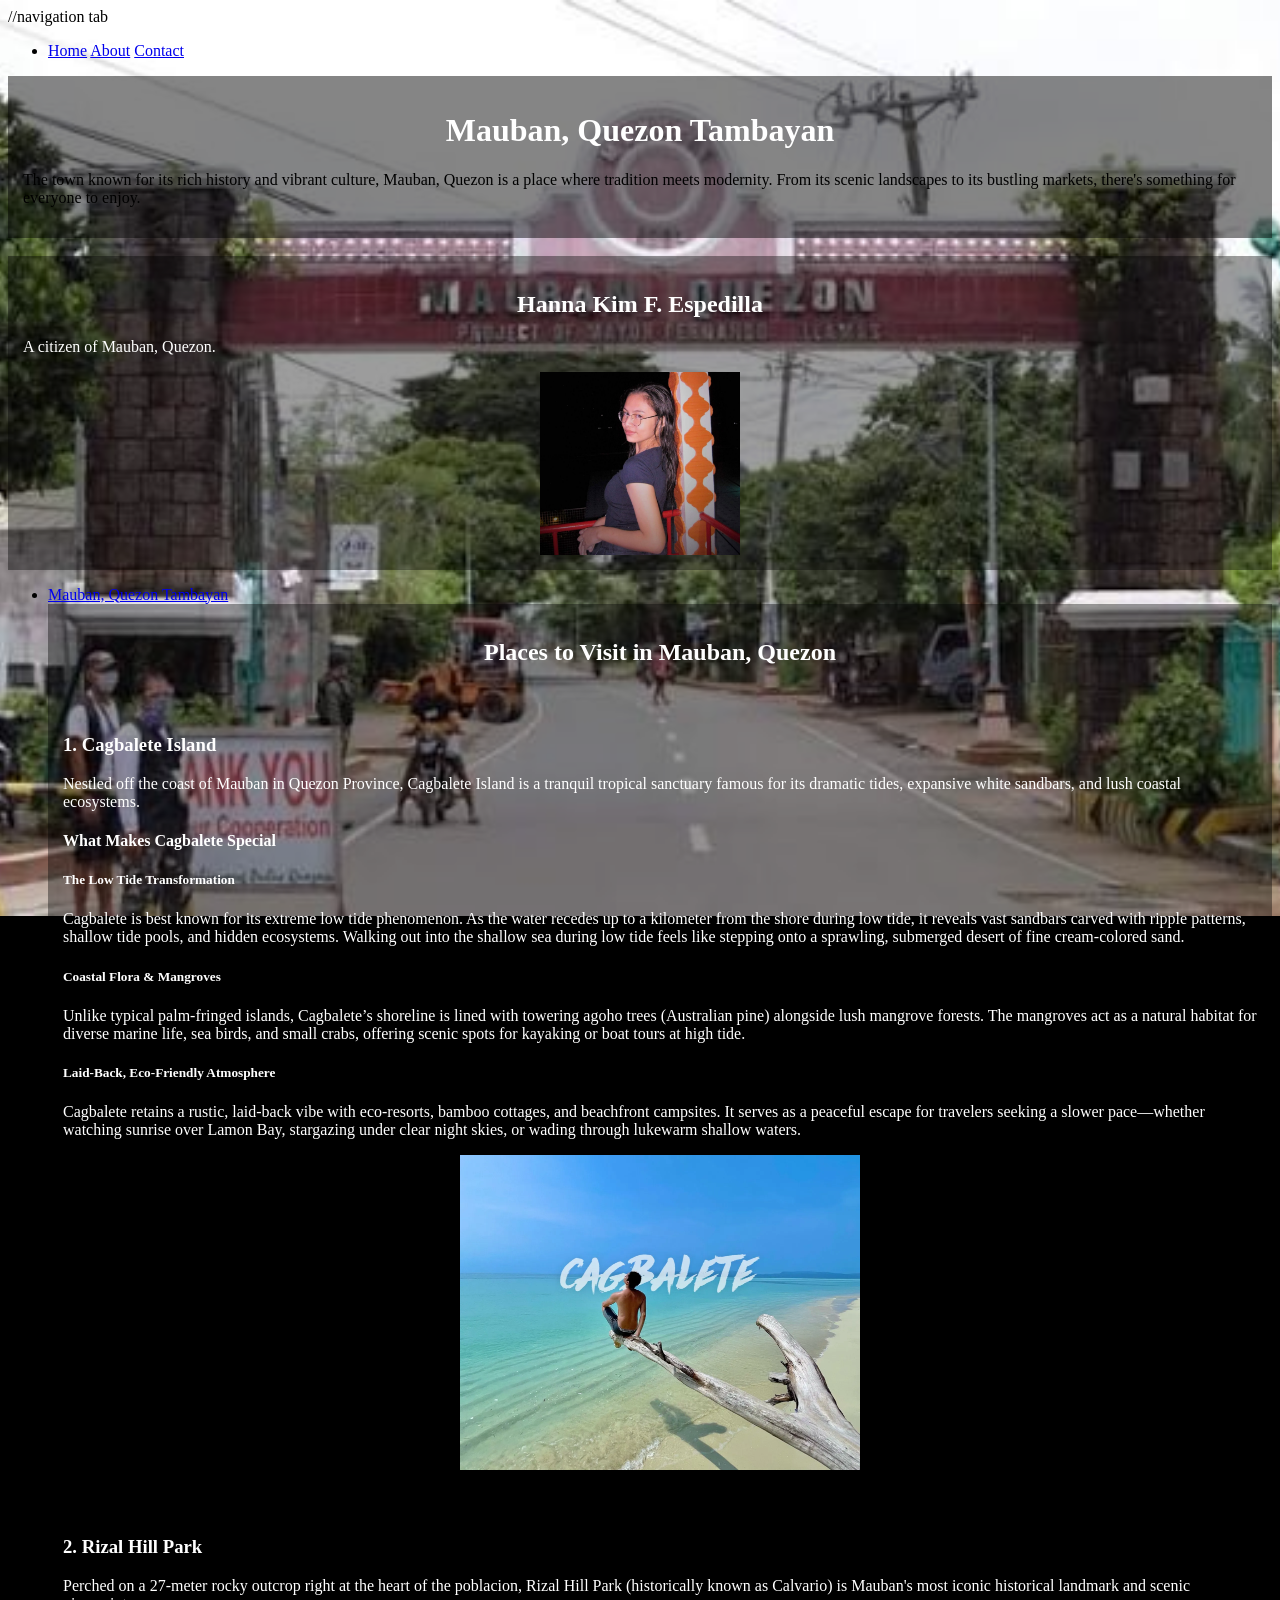
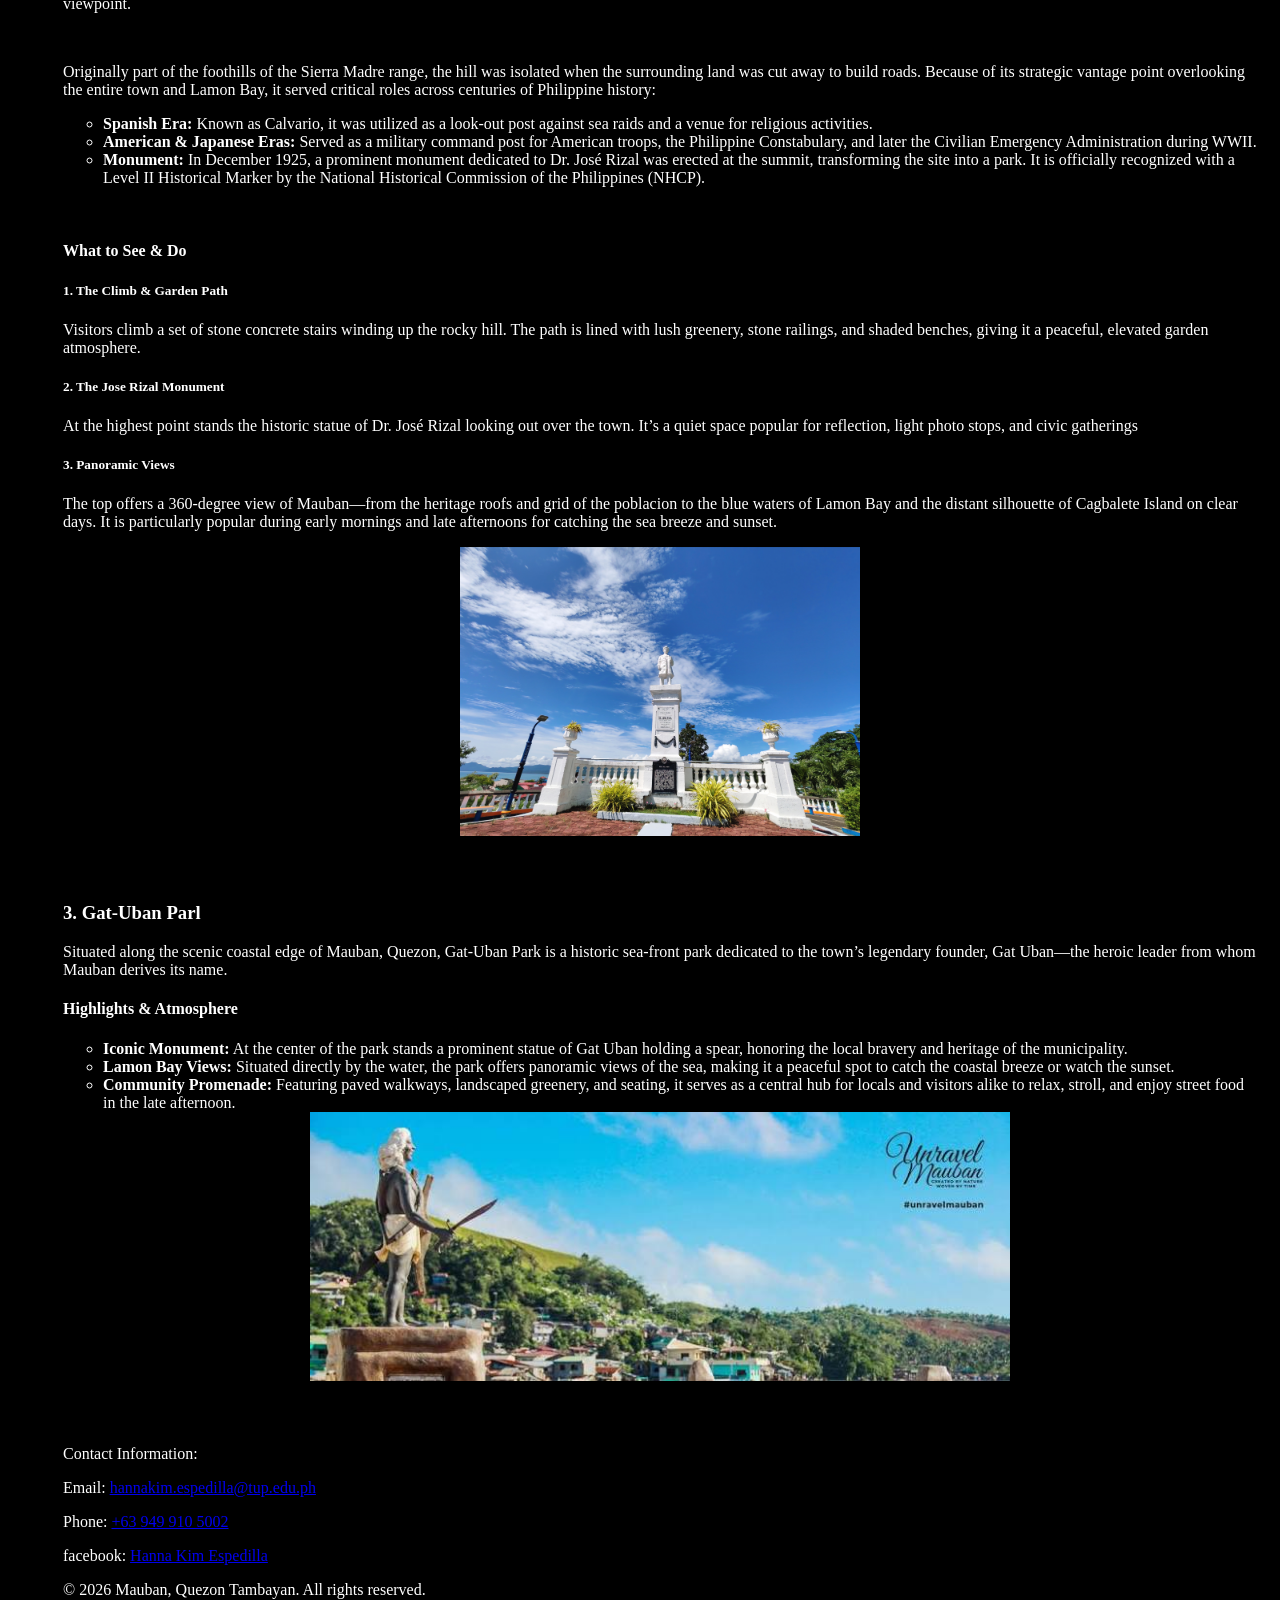
==== index.html @ a902cac7 "add starter home page" ====
<!DOCTYPE html>
<html lang="en">
<head>
    <meta charset="UTF-8">
    <meta name="viewport" content="width=device-width, initial-scale=1.0">
    <title>Mauban Quezon Tambayan</title>
</head>

<header>

</header>

//navigation tab
<nav>
   <ul>
      <li>
       <a href="index.html">Home</a>
       <a href="about.html">About</a>
       <a href="contact.html">Contact</a>
      </li>
   </ul>
</nav>



<style>
     body {
        background-image: url(welcome_to_mauban.jpeg);
        background-color: black;
        background-size: cover;
        background-repeat: no-repeat;
        background-position: center;
        background-attachment:scroll;
        height: 100vh;
         }

     div {
        padding: 15px;
     }

     img {
        display: block;
        margin: 0 auto;
        position: left;
     }

     h1 {
        text-align: center;
        color: white;
        }

     h2 {
        text-align: center;
        }

     h3 {
        text-align: left;
        }
    
     h4 {
        text-align: left;
        }

     .places {
        color: white;
             }

     img {
        display: block;
        justify-content: center;
        align-items: center;
        position: center;
         }

     .footnote {
        color: white;
     }

     
</style>



<body>
  <div class="bg" style="background-color:rgba(0, 0, 0, 0.48); opacity: 1;">
      <h1>Mauban, Quezon Tambayan</h1>
      <p>The town known for its rich history and vibrant culture, Mauban, Quezon is a place where tradition meets modernity. From its scenic landscapes to its bustling markets, there's something for everyone to enjoy.</p>
  </div>
  <br>
  <div class="places" style="background-color:rgba(0, 0, 0, 0.384); opacity: 1;">
     <section "about me">
      <h2>Hanna Kim F. Espedilla</h2>
      <p>A citizen of Mauban, Quezon.</p>
     <img src="hanna_espedilla.jpg" alt="Hanna Kim F. Espedilla" width="200">
     </section>
  </div>

   <ul>
    <li><a href=" https://hespedilla-dev.github.io/mauban_quezon-tambayan/">Mauban, Quezon Tambayan</a></li>



   <div class="places" style="background-color:rgba(0, 0, 0, 0.384); opacity: 1;">
   <h2>Places to Visit in Mauban, Quezon</h2>
   </div>

   <div class="places" style="background-color:rgba(0, 0, 0, 0.384); opacity: 1;"><article>
    <h3>1. Cagbalete Island</h3>
    <p>Nestled off the coast of Mauban in Quezon Province, Cagbalete Island is a tranquil tropical sanctuary famous for its dramatic tides, expansive white sandbars, and lush coastal ecosystems.
    <h4>What Makes Cagbalete Special</h4>
     <h5>The Low Tide Transformation</h5>
       <p>Cagbalete is best known for its extreme low tide phenomenon. As the water recedes up to a kilometer from the shore during low tide, it reveals vast sandbars carved with ripple patterns, shallow tide pools, and hidden ecosystems. Walking out into the shallow sea during low tide feels like stepping onto a sprawling, submerged desert of fine cream-colored sand.
       </P>
     <h5>Coastal Flora & Mangroves</h5>
       <p>Unlike typical palm-fringed islands, Cagbalete’s shoreline is lined with towering agoho trees (Australian pine) alongside lush mangrove forests. The mangroves act as a natural habitat for diverse marine life, sea birds, and small crabs, offering scenic spots for kayaking or boat tours at high tide.
       </p>
     <h5>Laid-Back, Eco-Friendly Atmosphere</h5>
       <p>Cagbalete retains a rustic, laid-back vibe with eco-resorts, bamboo cottages, and beachfront campsites. It serves as a peaceful escape for travelers seeking a slower pace—whether watching sunrise over Lamon Bay, stargazing under clear night skies, or wading through lukewarm shallow waters.
       </p>

    <img src="cagbalete.webp" alt="Cagbalete Island" width="400">
    </article></div>

   <br>

    <div class="places" style="background-color:rgba(0, 0, 0, 0.384); opacity: 1;"><article>
       <h3>2. Rizal Hill Park</h3>
       <p>Perched on a 27-meter rocky outcrop right at the heart of the poblacion, Rizal Hill Park (historically known as Calvario) is Mauban's most iconic historical landmark and scenic viewpoint. </p>
       <br>
       <p>Originally part of the foothills of the Sierra Madre range, the hill was isolated when the surrounding land was cut away to build roads. Because of its strategic vantage point overlooking the entire town and Lamon Bay, it served critical roles across centuries of Philippine history:
          <ul>
            <li><strong>Spanish Era:</strong> Known as Calvario, it was utilized as a look-out post against sea raids and a venue for religious activities.</li>
            <li><strong>American & Japanese Eras:</strong> Served as a military command post for American troops, the Philippine Constabulary, and later the Civilian Emergency Administration during WWII.</li>
            <li><strong>Monument:</strong> In December 1925, a prominent monument dedicated to Dr. José Rizal was erected at the summit, transforming the site into a park. It is officially recognized with a Level II Historical Marker by the National Historical Commission of the Philippines (NHCP).</li>
          </ul>
       </p>
     <br>
          <h4>What to See & Do</h4>
            <h5>1. The Climb & Garden Path</h5>
             <p>Visitors climb a set of stone concrete stairs winding up the rocky hill. The path is lined with lush greenery, stone railings, and shaded benches, giving it a peaceful, elevated garden atmosphere.</p>
            <h5>2. The Jose Rizal Monument</h5>
             <p>At the highest point stands the historic statue of Dr. José Rizal looking out over the town. It’s a quiet space popular for reflection, light photo stops, and civic gatherings</p>
            <h5>3. Panoramic Views</h5>
             <p>The top offers a 360-degree view of Mauban—from the heritage roofs and grid of the poblacion to the blue waters of Lamon Bay and the distant silhouette of Cagbalete Island on clear days. It is particularly popular during early mornings and late afternoons for catching the sea breeze and sunset.</p>
          
     <img src="rizal_hill_park.jpg" alt="rizal hill park" width="400"> 
    </article></div>

    <br>

    <div class="places" style="background-color:rgba(0, 0, 0, 0.384); opacity: 1;">
    <article>
      <h3>3. Gat-Uban Parl</h3>
       <p>Situated along the scenic coastal edge of Mauban, Quezon, Gat-Uban Park is a historic sea-front park dedicated to the town’s legendary founder, Gat Uban—the heroic leader from whom Mauban derives its name.</p>
        <h4>Highlights & Atmosphere</h4>
         <ul>
            <li><strong>Iconic Monument:</strong> At the center of the park stands a prominent statue of Gat Uban holding a spear, honoring the local bravery and heritage of the municipality.</li>
            <li><strong>Lamon Bay Views:</strong> Situated directly by the water, the park offers panoramic views of the sea, making it a peaceful spot to catch the coastal breeze or watch the sunset.</li>
            <li><strong>Community Promenade:</strong> Featuring paved walkways, landscaped greenery, and seating, it serves as a central hub for locals and visitors alike to relax, stroll, and enjoy street food in the late afternoon.</li>
         </ul>
      <img src="gat_uban_park.jpeg" alt="gat uban park" width="700">
    </article>
    </div>

    <br>

   <div class="footnote" style="background-color:rgba(0, 0, 0, 0.384); opacity: 1;">
   <footer>
    <p>Contact Information:</p>
        <p>Email: <a href="mailto:hannakim.espedilla@tup.edu.ph">hannakim.espedilla@tup.edu.ph</a></p>
        <p>Phone: <a href="tel:+639123456789">+63 949 910 5002</a></p>
        <p>facebook: <a href="https://www.facebook.com/hannaespedilla">Hanna Kim Espedilla</a></p>
        <p>&copy; 2026 Mauban, Quezon Tambayan. All rights reserved.</p>
   </footer>
   </div>
</body>
</html>
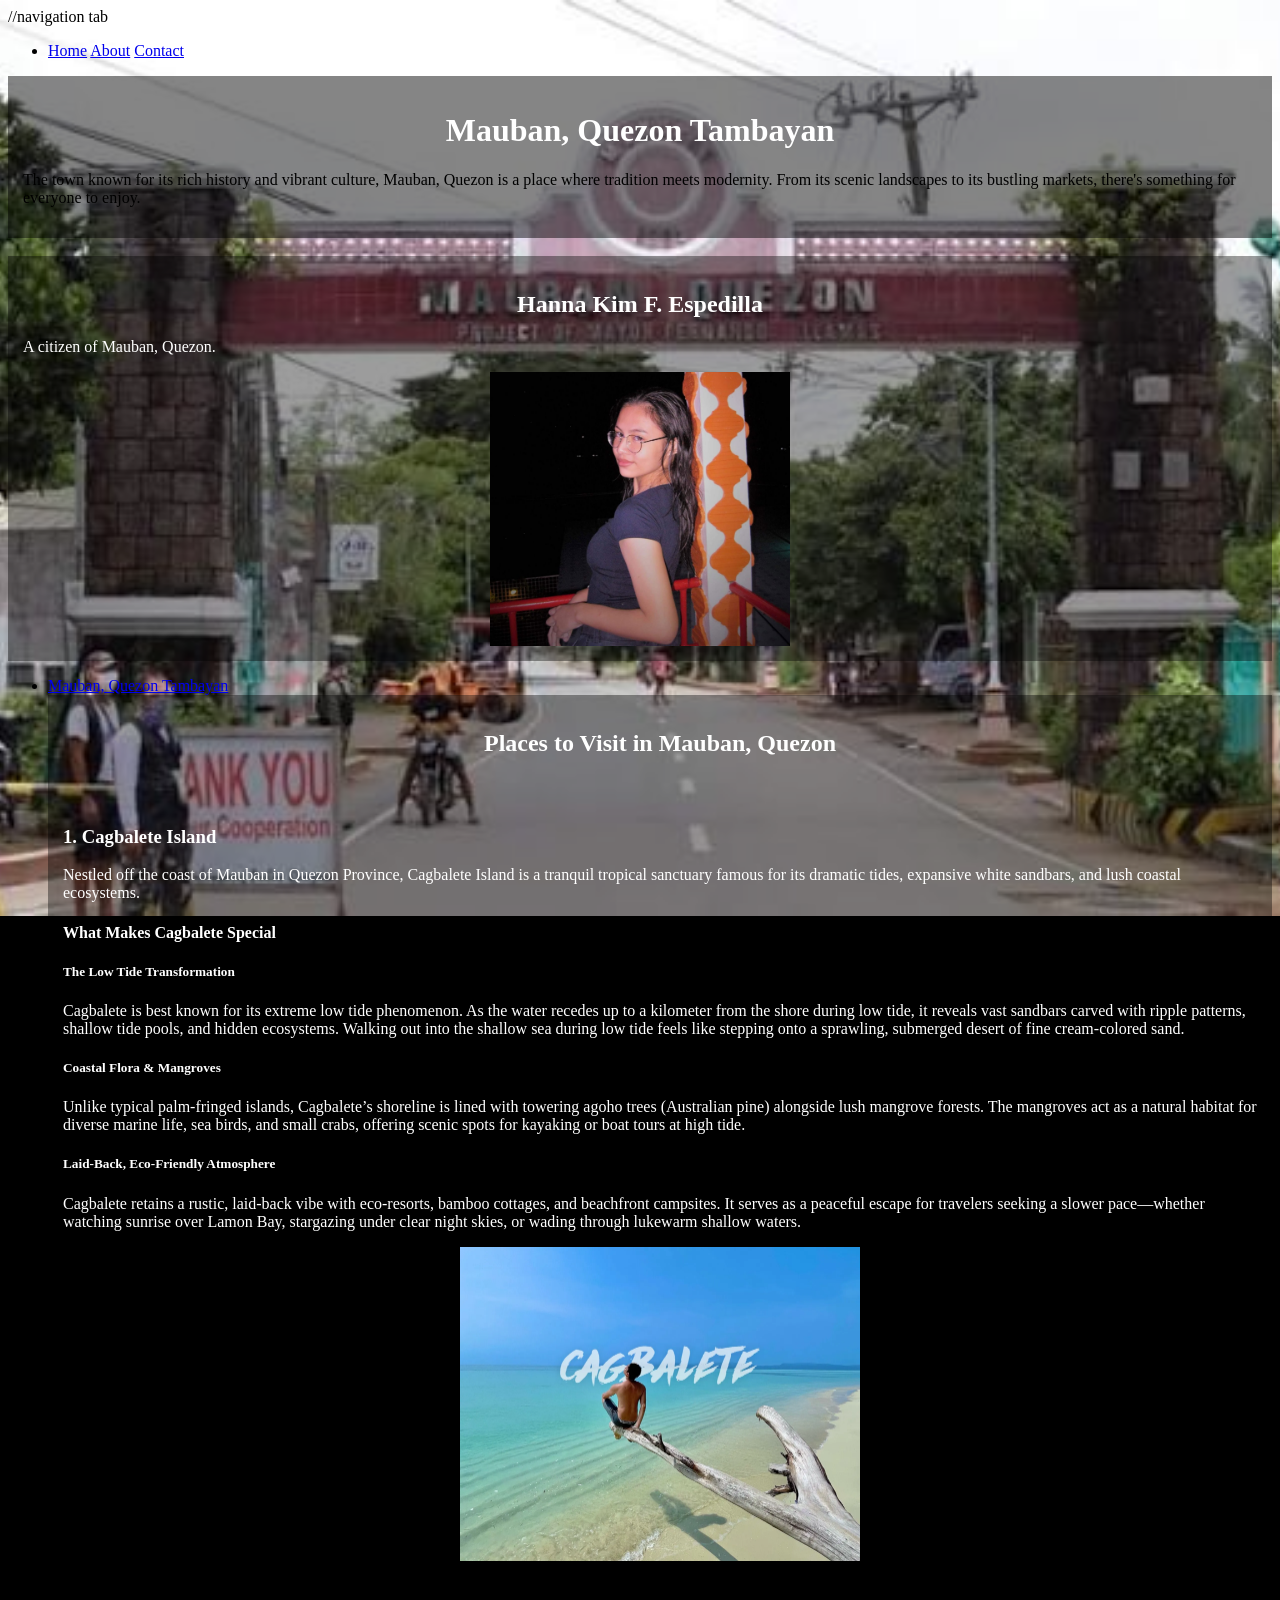
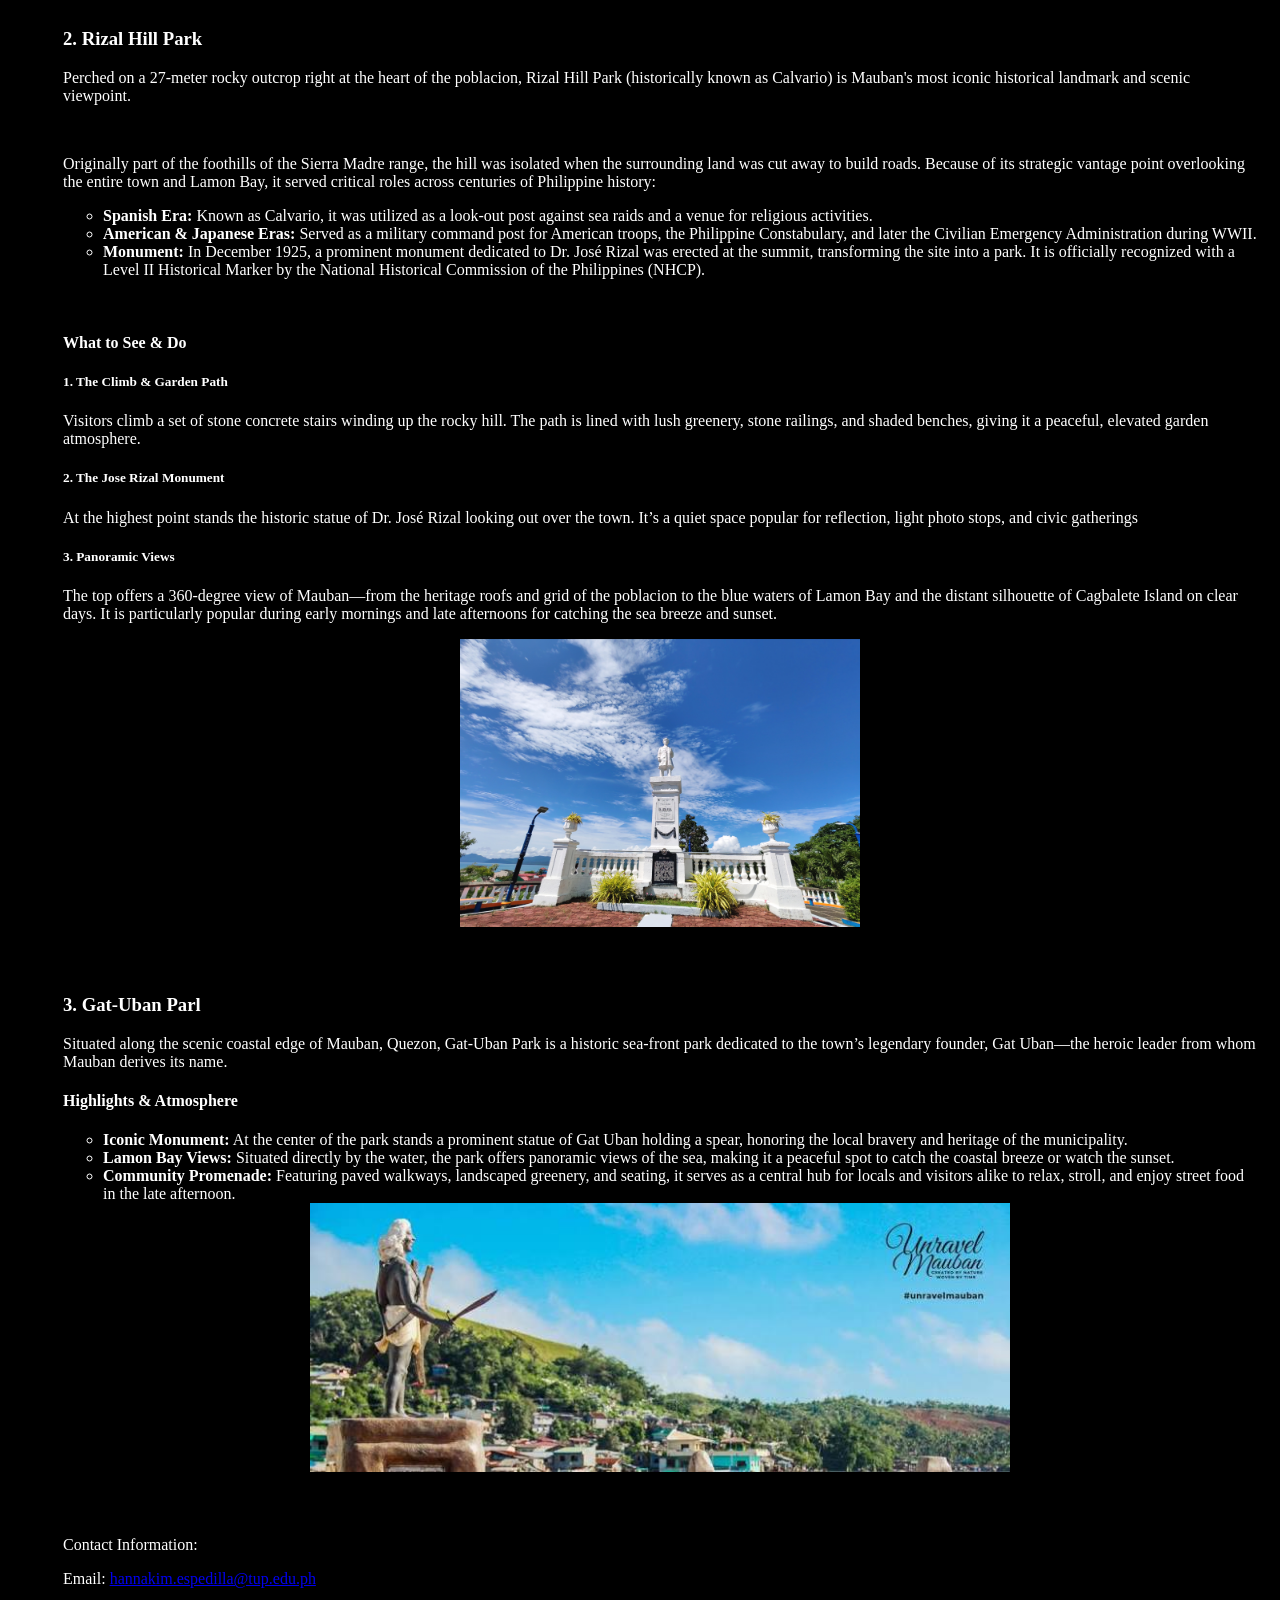
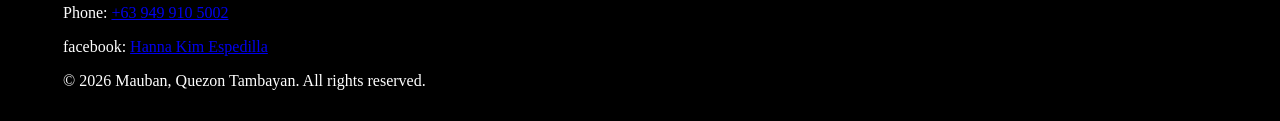
==== commit 1b9e11c6: "add starter home page" ====
--- a/index.html
+++ b/index.html
@@ -76,6 +76,10 @@
         color: white;
      }
 
+     .hanna {
+      align-items: left;
+     }
+
      
 </style>
 
@@ -91,7 +95,7 @@
      <section "about me">
       <h2>Hanna Kim F. Espedilla</h2>
       <p>A citizen of Mauban, Quezon.</p>
-     <img src="hanna_espedilla.jpg" alt="Hanna Kim F. Espedilla" width="200">
+     <img src="hanna_espedilla.jpg" alt="Hanna Kim F. Espedilla" width="300" class="hanna">
      </section>
   </div>
 
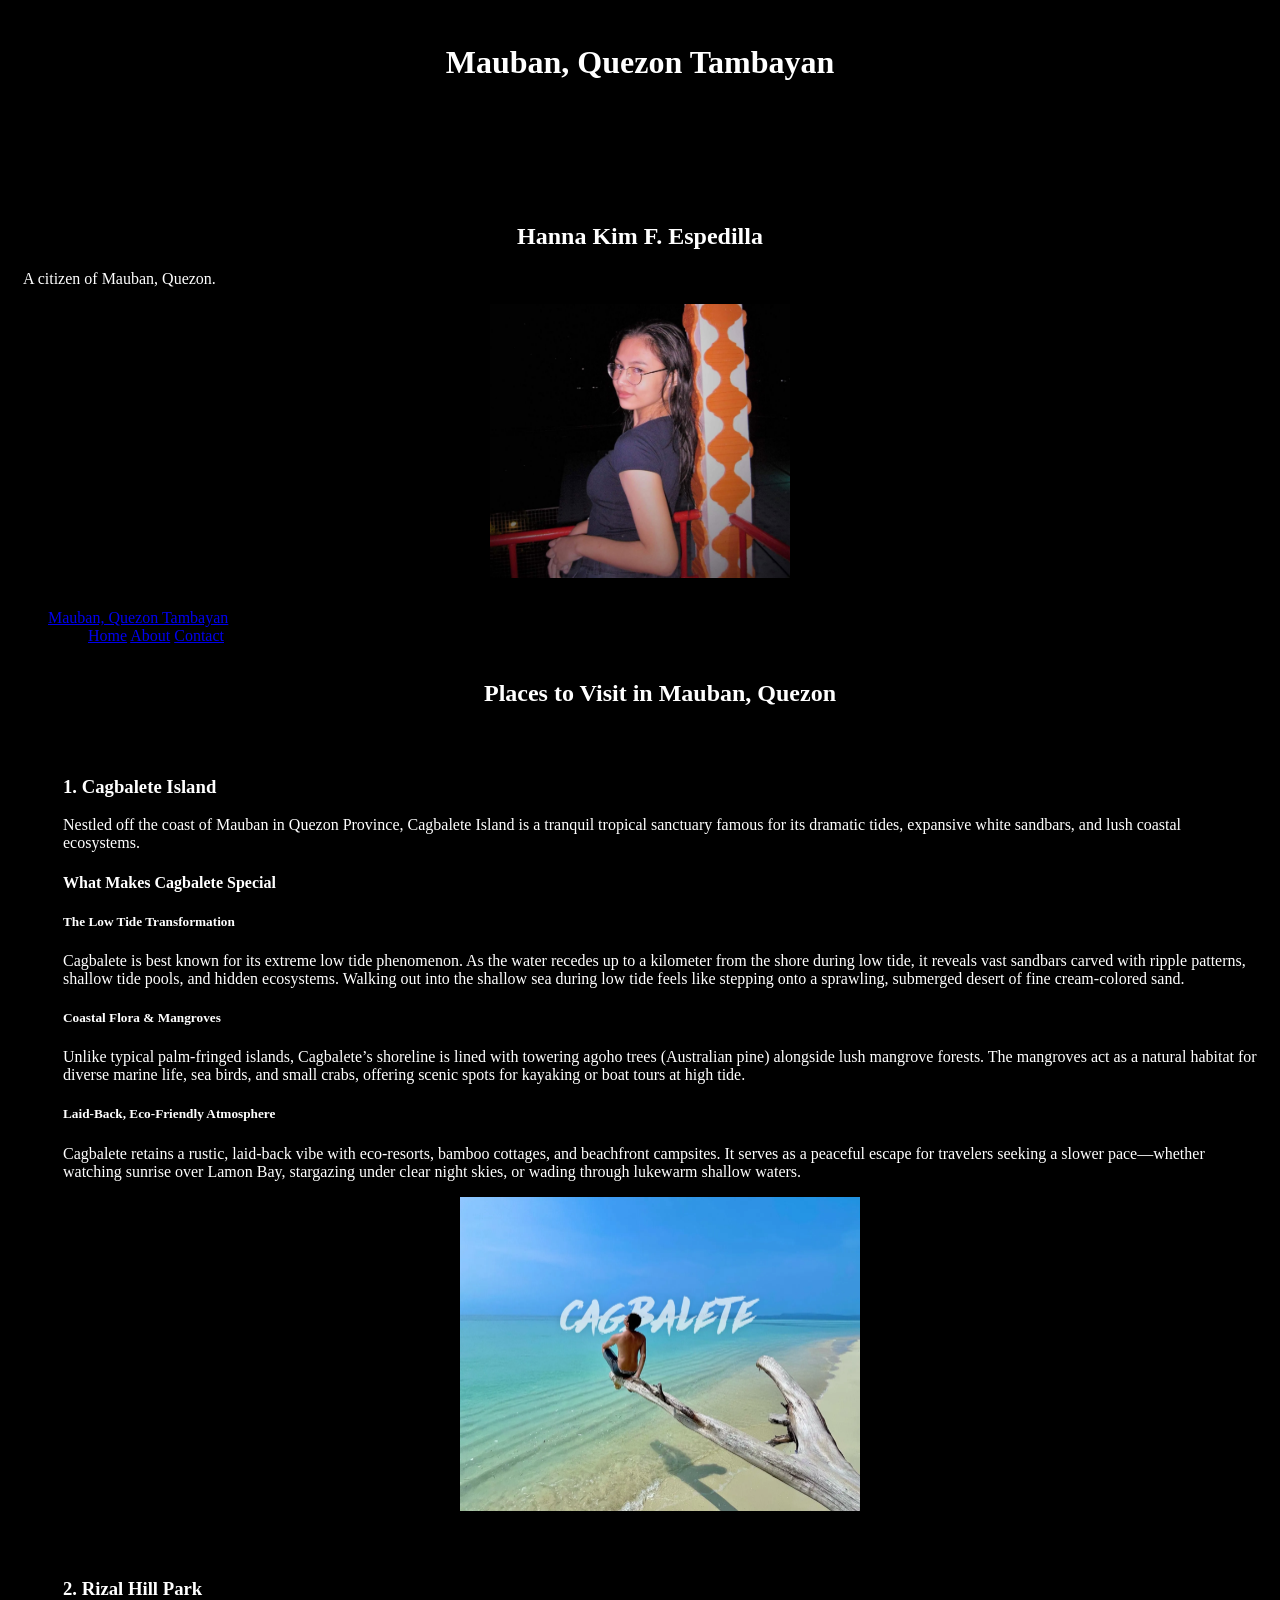
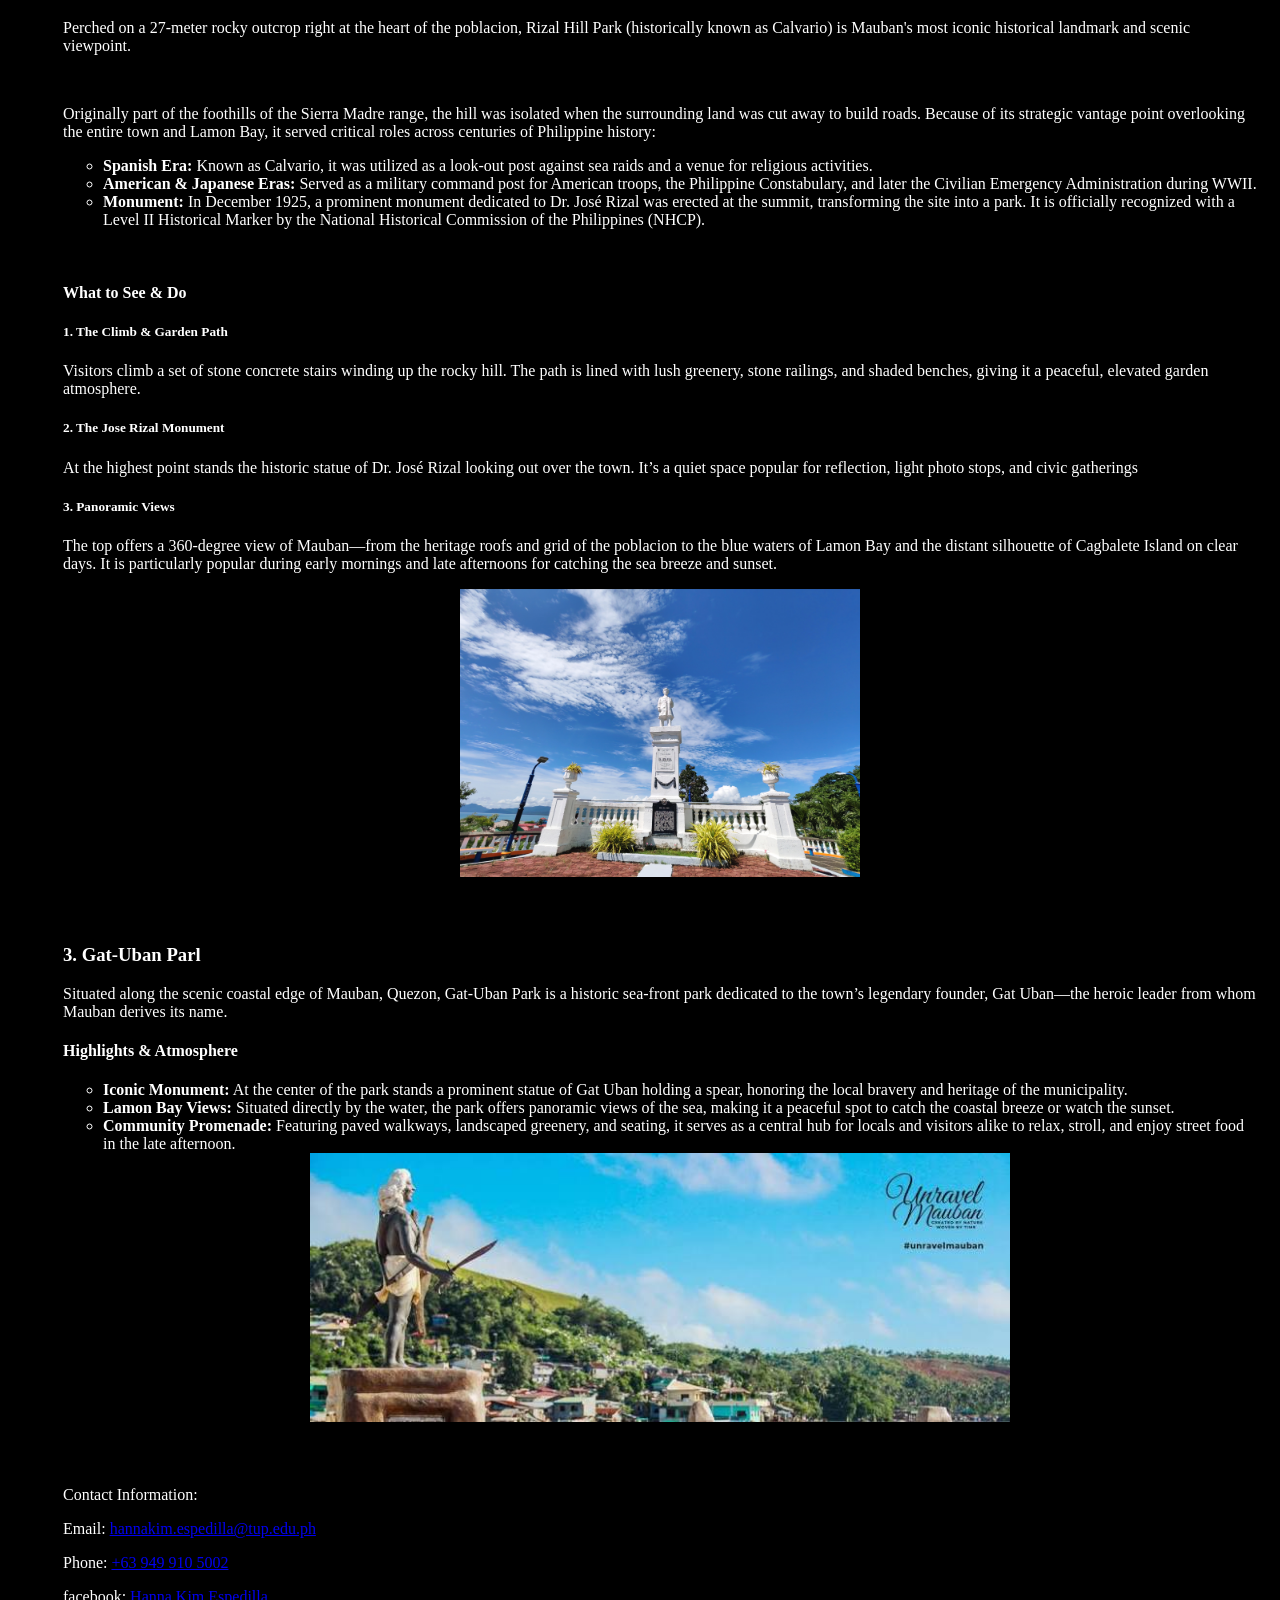
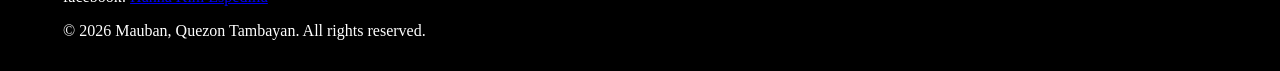
==== commit 91fb2232: "add starter home page" ====
--- a/index.html
+++ b/index.html
@@ -10,22 +10,9 @@
 
 </header>
 
-//navigation tab
-<nav>
-   <ul>
-      <li>
-       <a href="index.html">Home</a>
-       <a href="about.html">About</a>
-       <a href="contact.html">Contact</a>
-      </li>
-   </ul>
-</nav>
-
-
 
 <style>
      body {
-        background-image: url(welcome_to_mauban.jpeg);
         background-color: black;
         background-size: cover;
         background-repeat: no-repeat;
@@ -103,6 +90,17 @@
     <li><a href=" https://hespedilla-dev.github.io/mauban_quezon-tambayan/">Mauban, Quezon Tambayan</a></li>
 
 
+<!-- navigation tab -->
+<nav>
+   <ul>
+      <li>
+       <a href="index.html">Home</a>
+       <a href="about.html">About</a>
+       <a href="contact.html">Contact</a>
+      </li>
+   </ul>
+</nav>
+
 
    <div class="places" style="background-color:rgba(0, 0, 0, 0.384); opacity: 1;">
    <h2>Places to Visit in Mauban, Quezon</h2>
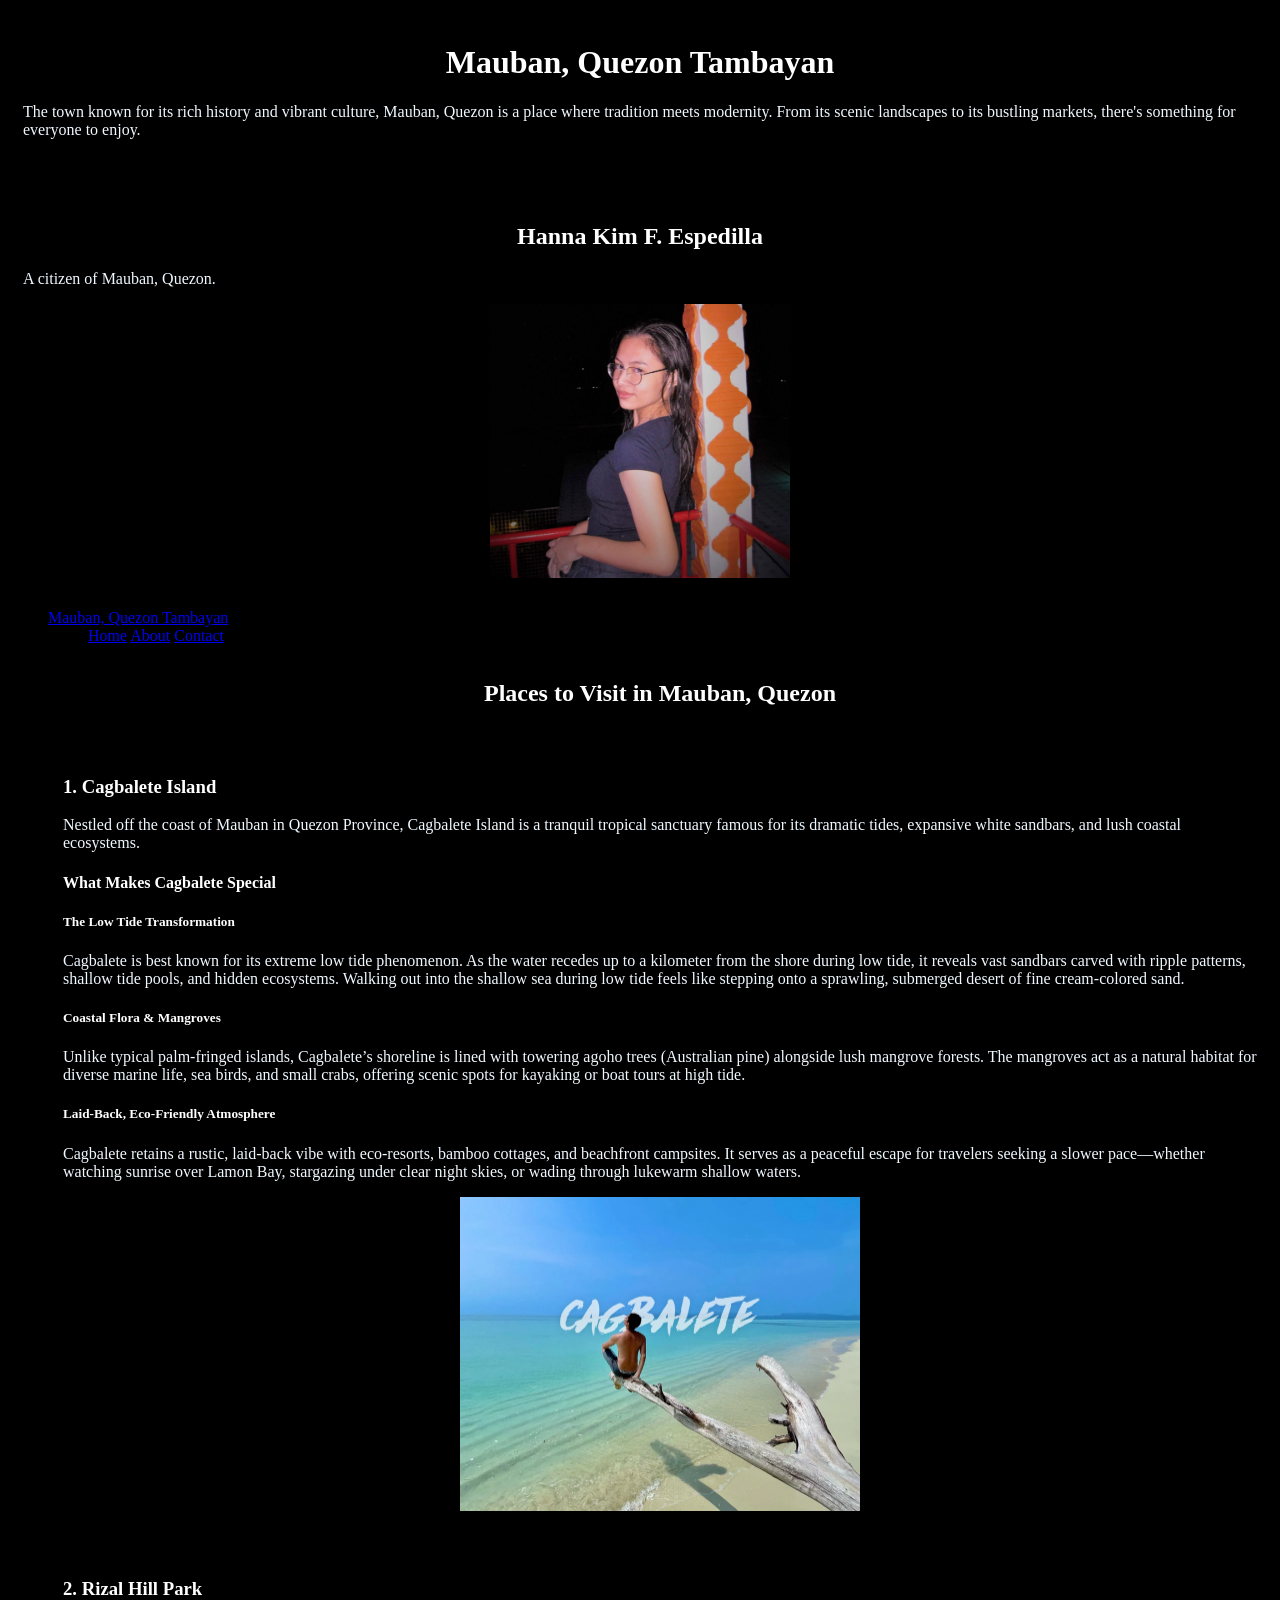
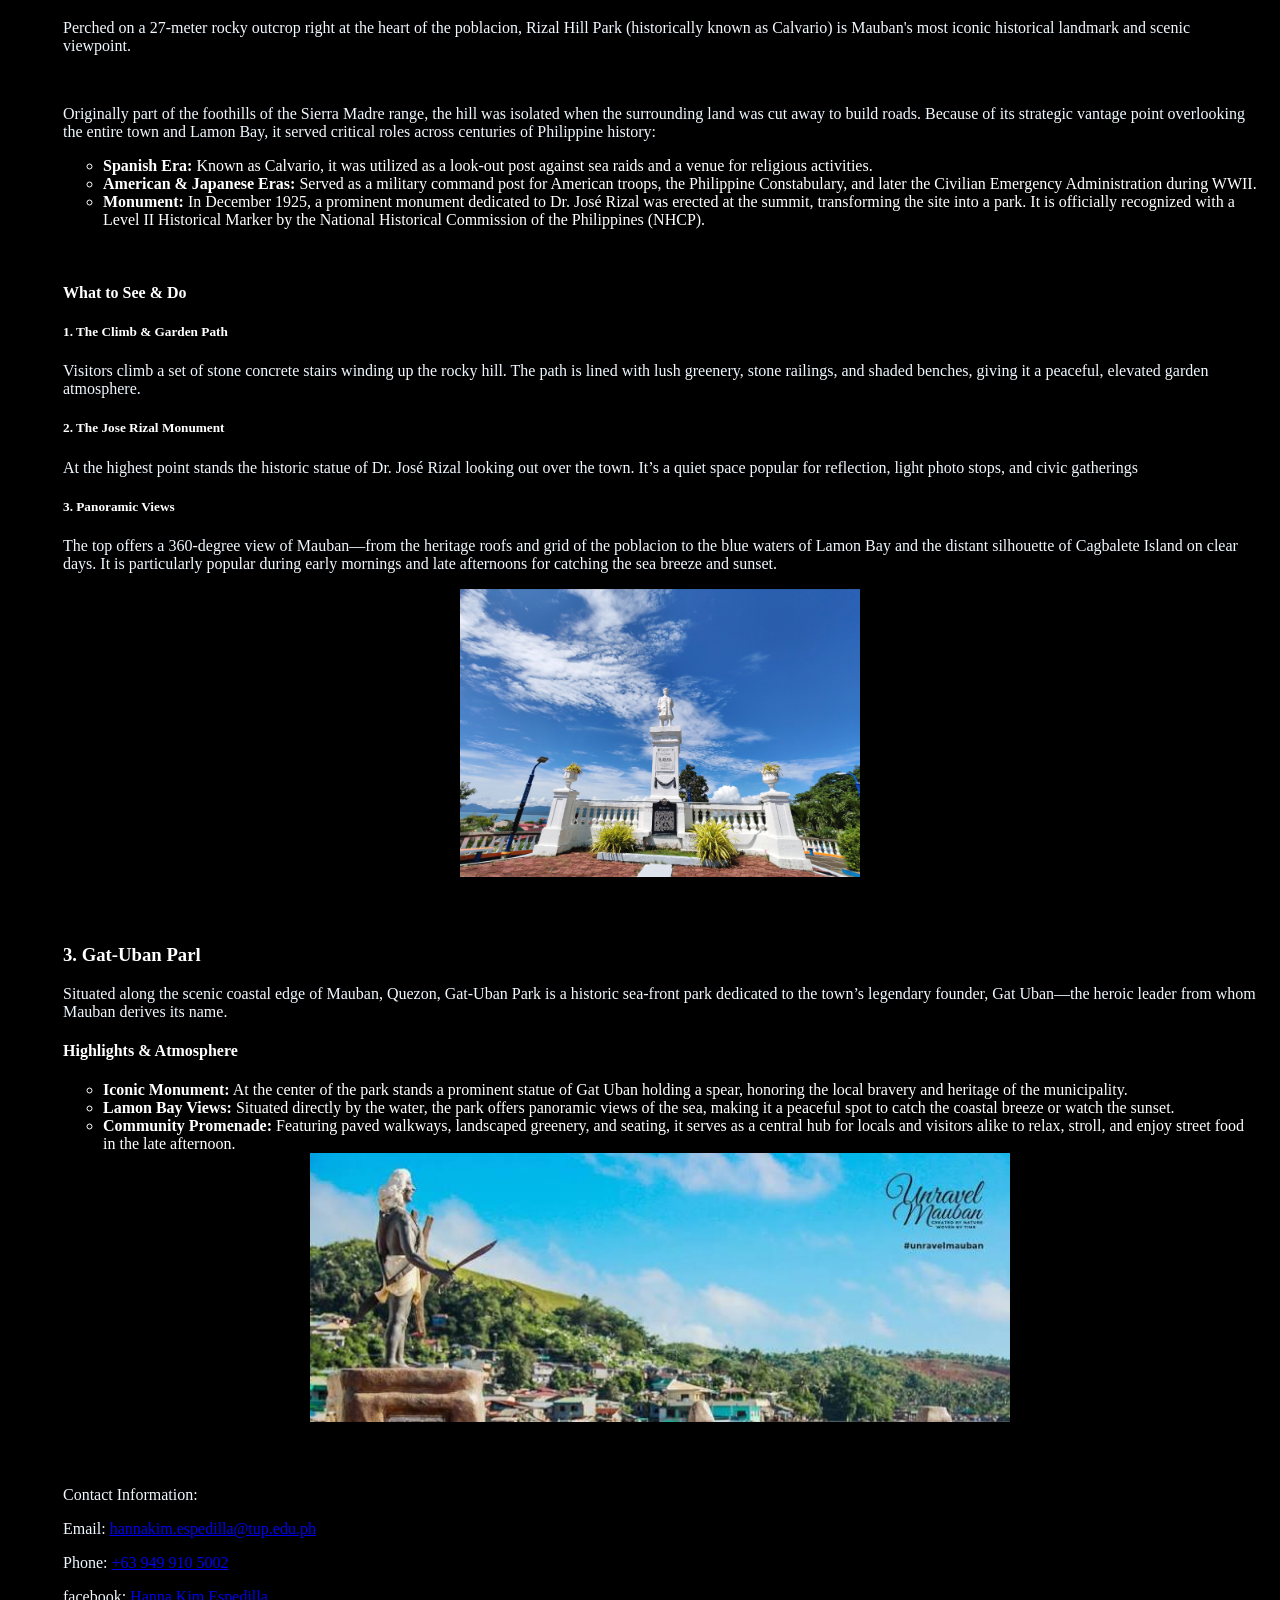
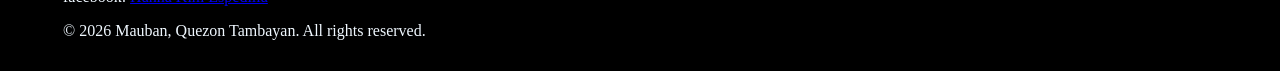
==== commit 4bd7027d: "add starter home page" ====
--- a/index.html
+++ b/index.html
@@ -6,18 +6,13 @@
     <title>Mauban Quezon Tambayan</title>
 </head>
 
-<header>
-
-</header>
-
-
 <style>
      body {
         background-color: black;
         background-size: cover;
         background-repeat: no-repeat;
         background-position: center;
-        background-attachment:scroll;
+        background-attachment: scroll;
         height: 100vh;
          }
 
@@ -54,9 +49,9 @@
 
      img {
         display: block;
-        justify-content: center;
-        align-items: center;
-        position: center;
+        justify-content: left;
+        align-items: left;
+        position: left;
          }
 
      .footnote {
@@ -67,8 +62,16 @@
       align-items: left;
      }
 
+     p {
+      color: aliceblue;
+
+     }
+
      
 </style>
+
+
+
 
 
 
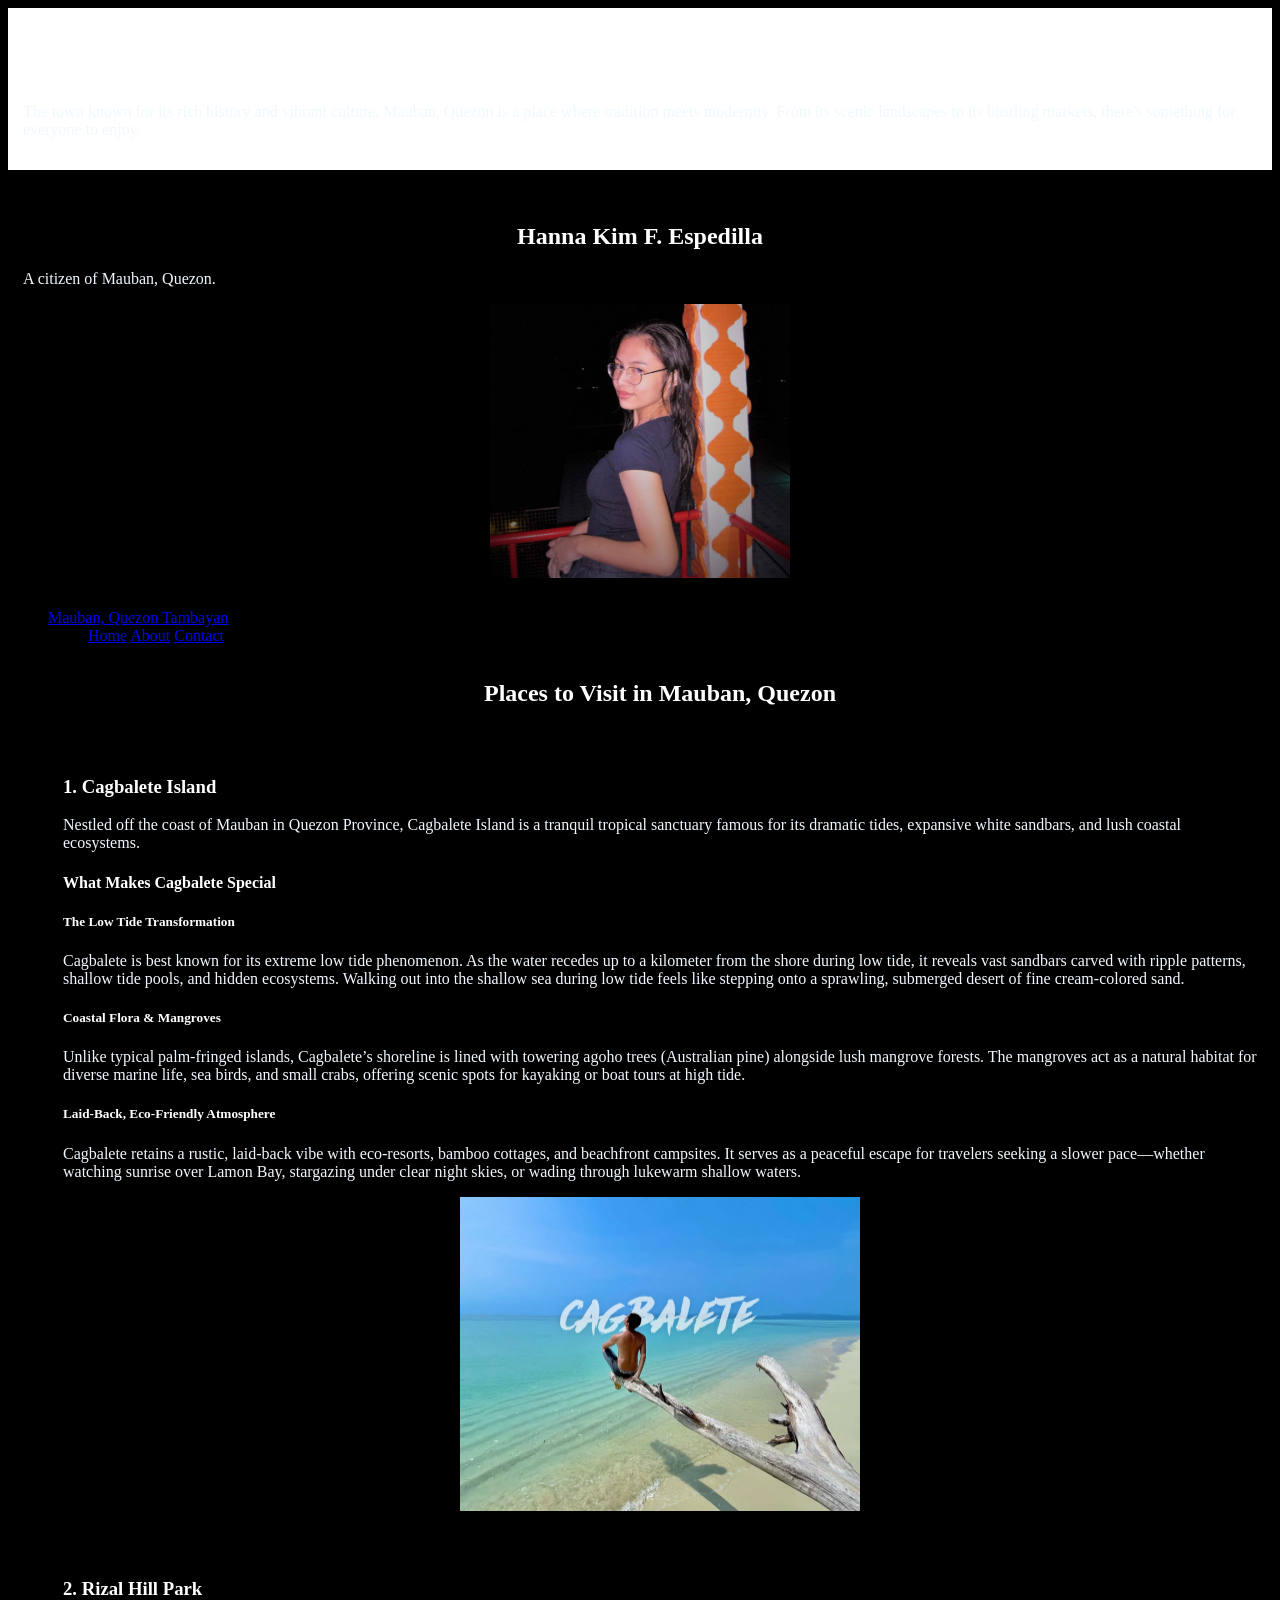
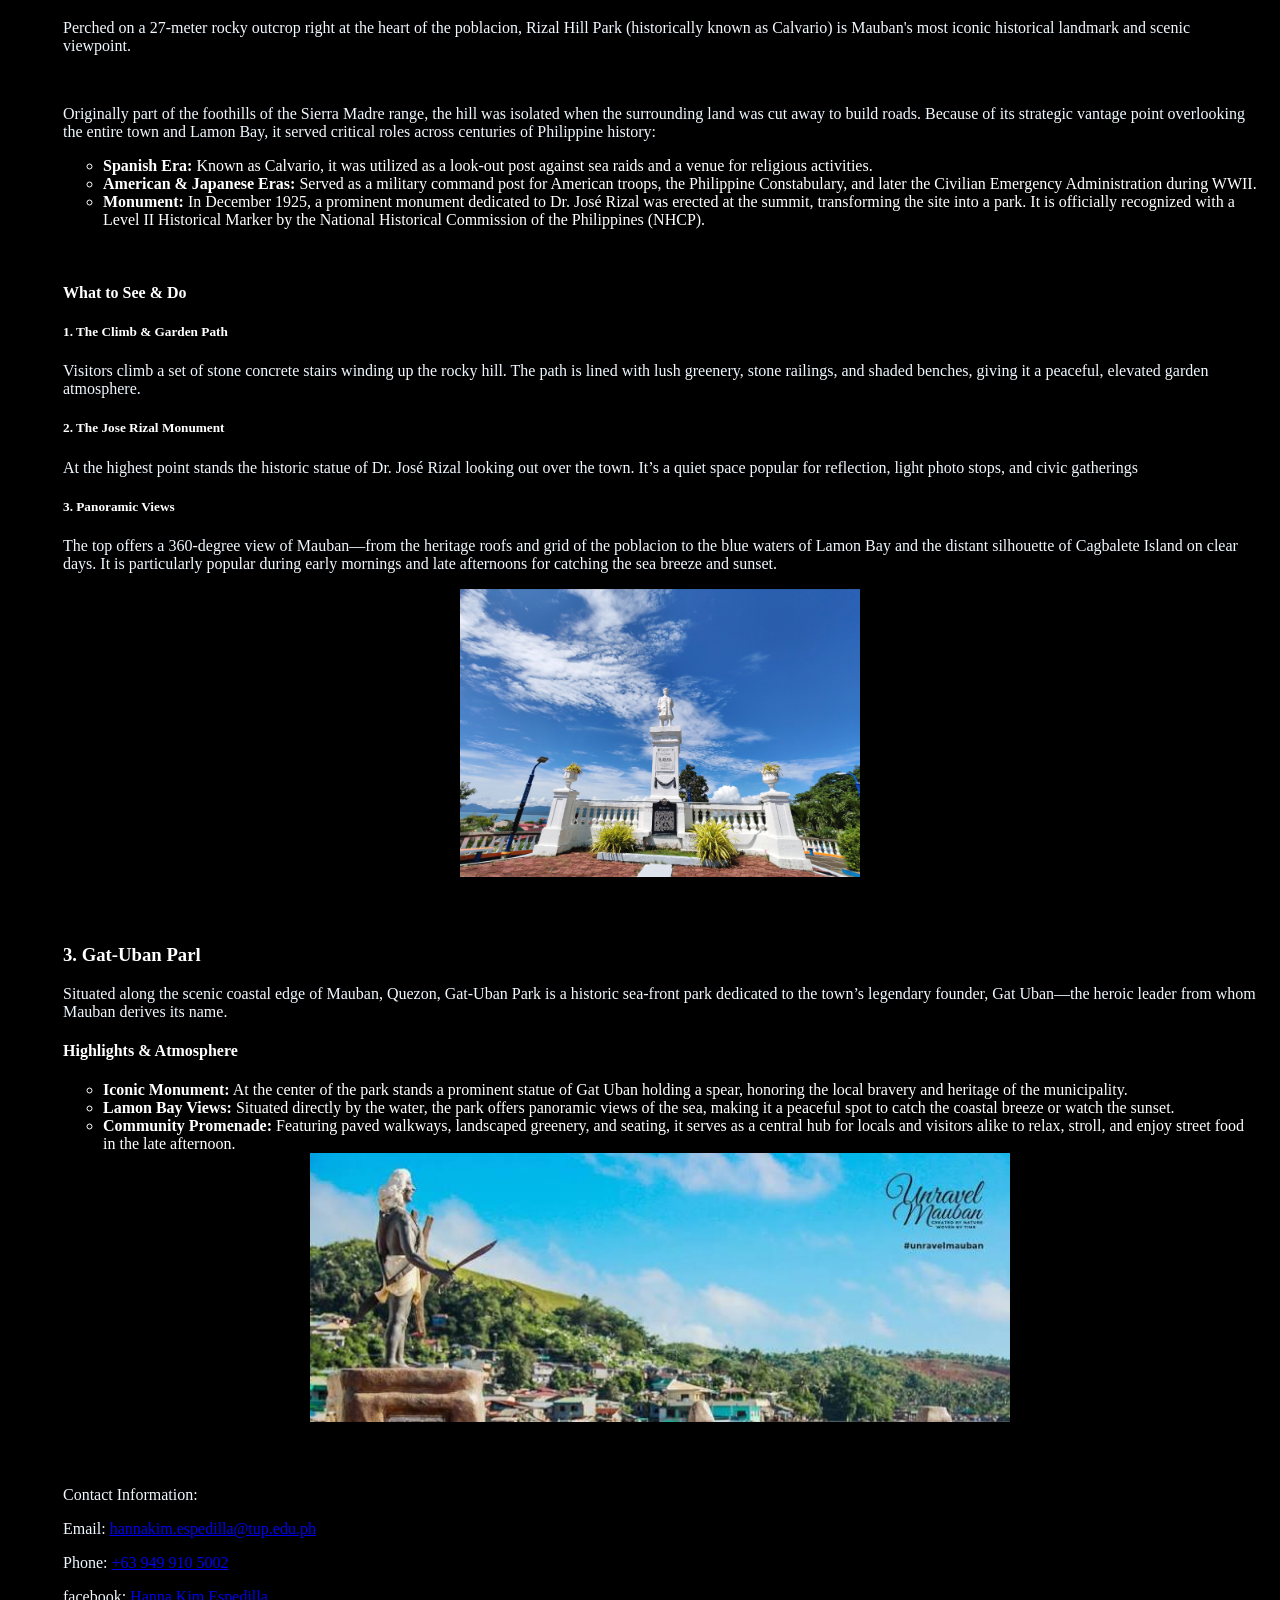
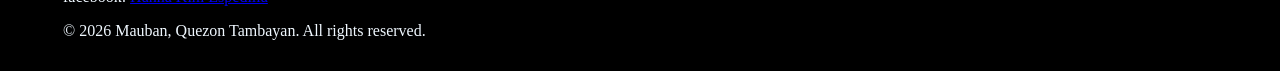
==== commit 9dee23ca: "add starter home page" ====
--- a/index.html
+++ b/index.html
@@ -4,79 +4,11 @@
     <meta charset="UTF-8">
     <meta name="viewport" content="width=device-width, initial-scale=1.0">
     <title>Mauban Quezon Tambayan</title>
+    <link rel="stylesheet" href="style.css">
 </head>
 
-<style>
-     body {
-        background-color: black;
-        background-size: cover;
-        background-repeat: no-repeat;
-        background-position: center;
-        background-attachment: scroll;
-        height: 100vh;
-         }
-
-     div {
-        padding: 15px;
-     }
-
-     img {
-        display: block;
-        margin: 0 auto;
-        position: left;
-     }
-
-     h1 {
-        text-align: center;
-        color: white;
-        }
-
-     h2 {
-        text-align: center;
-        }
-
-     h3 {
-        text-align: left;
-        }
-    
-     h4 {
-        text-align: left;
-        }
-
-     .places {
-        color: white;
-             }
-
-     img {
-        display: block;
-        justify-content: left;
-        align-items: left;
-        position: left;
-         }
-
-     .footnote {
-        color: white;
-     }
-
-     .hanna {
-      align-items: left;
-     }
-
-     p {
-      color: aliceblue;
-
-     }
-
-     
-</style>
-
-
-
-
-
-
 <body>
-  <div class="bg" style="background-color:rgba(0, 0, 0, 0.48); opacity: 1;">
+  <div class="bg" style="background-color:white ; opacity: 1;">
       <h1>Mauban, Quezon Tambayan</h1>
       <p>The town known for its rich history and vibrant culture, Mauban, Quezon is a place where tradition meets modernity. From its scenic landscapes to its bustling markets, there's something for everyone to enjoy.</p>
   </div>
--- a/style.css
+++ b/style.css
@@ -0,0 +1,59 @@
+body {
+        background-color: black;
+        background-size: cover;
+        background-repeat: no-repeat;
+        background-position: center;
+        background-attachment: scroll;
+        height: 100vh;
+         }
+
+     div {
+        padding: 15px;
+     }
+
+     img {
+        display: block;
+        margin: 0 auto;
+        position: left;
+     }
+
+     h1 {
+        text-align: center;
+        color: white;
+        }
+
+     h2 {
+        text-align: center;
+        }
+
+     h3 {
+        text-align: left;
+        }
+    
+     h4 {
+        text-align: left;
+        }
+
+     .places {
+        color: white;
+             }
+
+     img {
+        display: block;
+        justify-content: left;
+        align-items: left;
+        position: left;
+         }
+
+     .footnote {
+        color: white;
+     }
+
+     .hanna {
+      align-items: left;
+     }
+
+     p {
+      color: aliceblue;
+
+     }
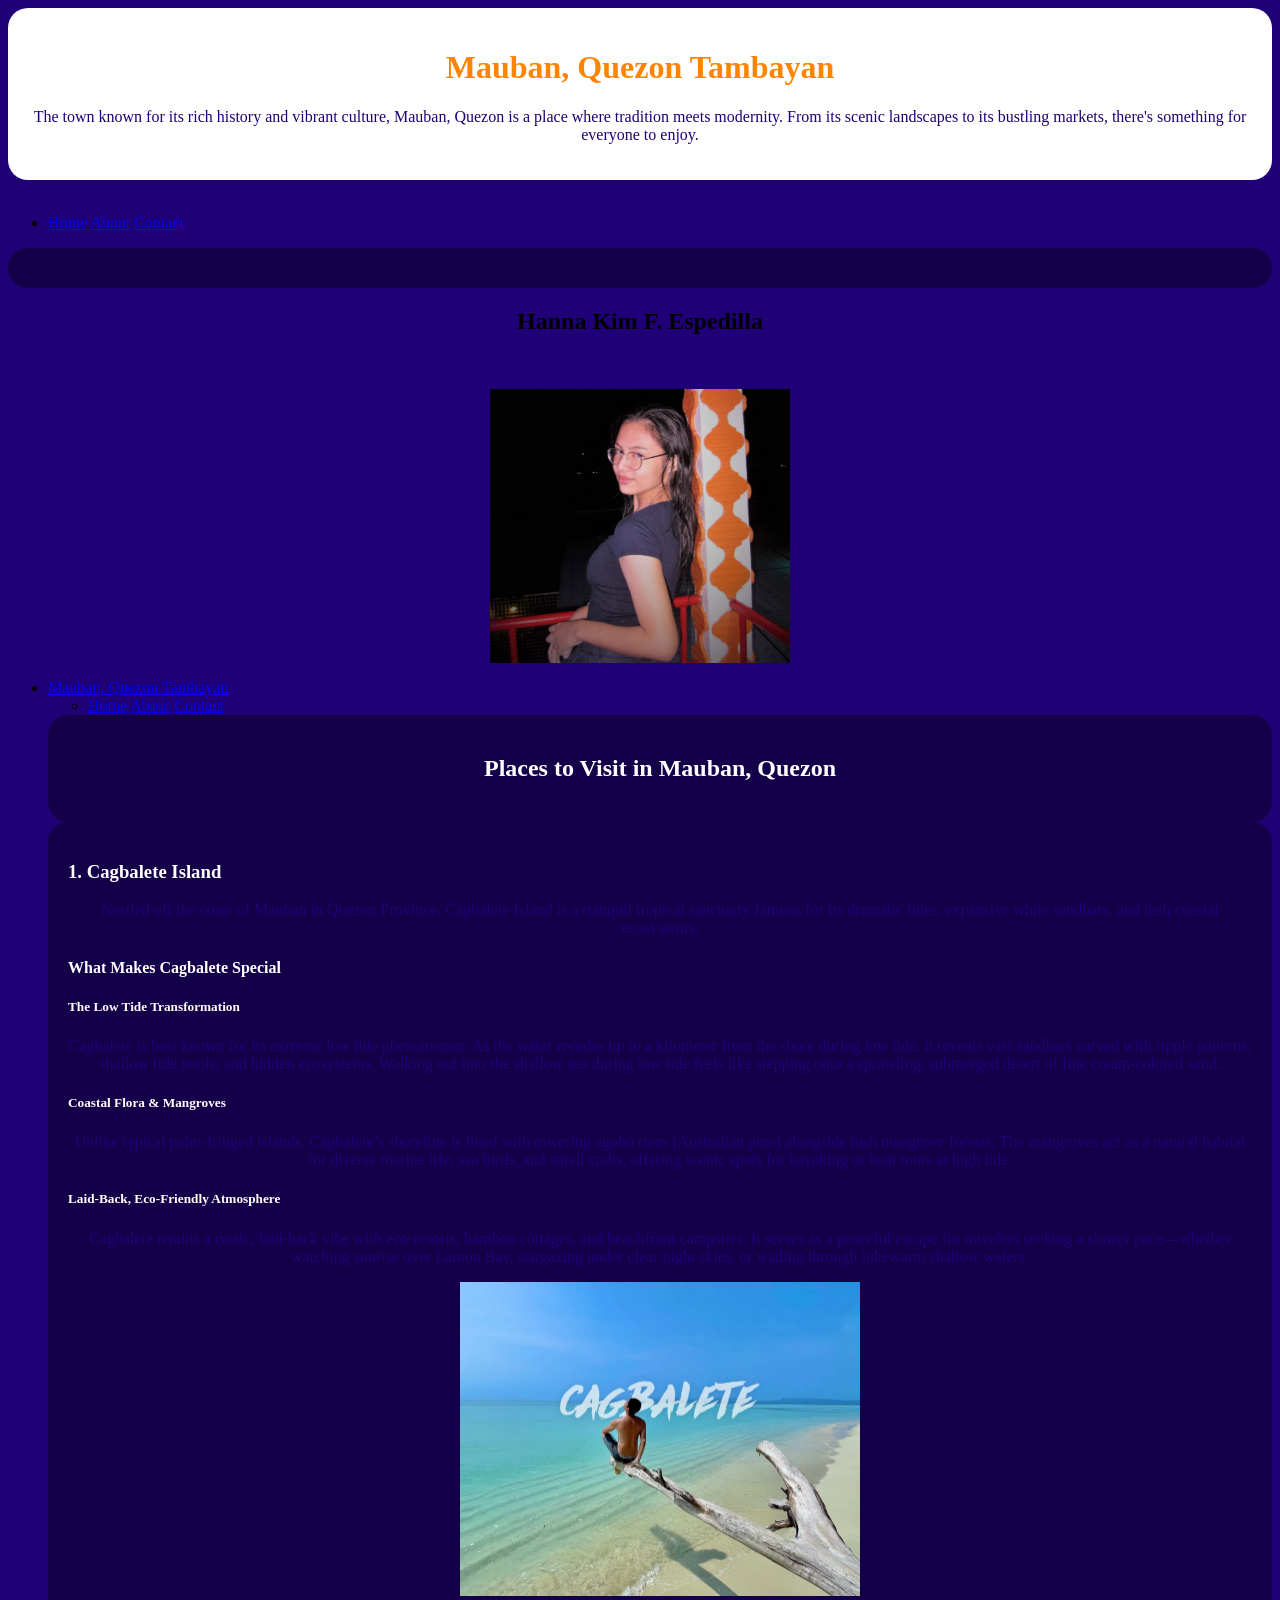
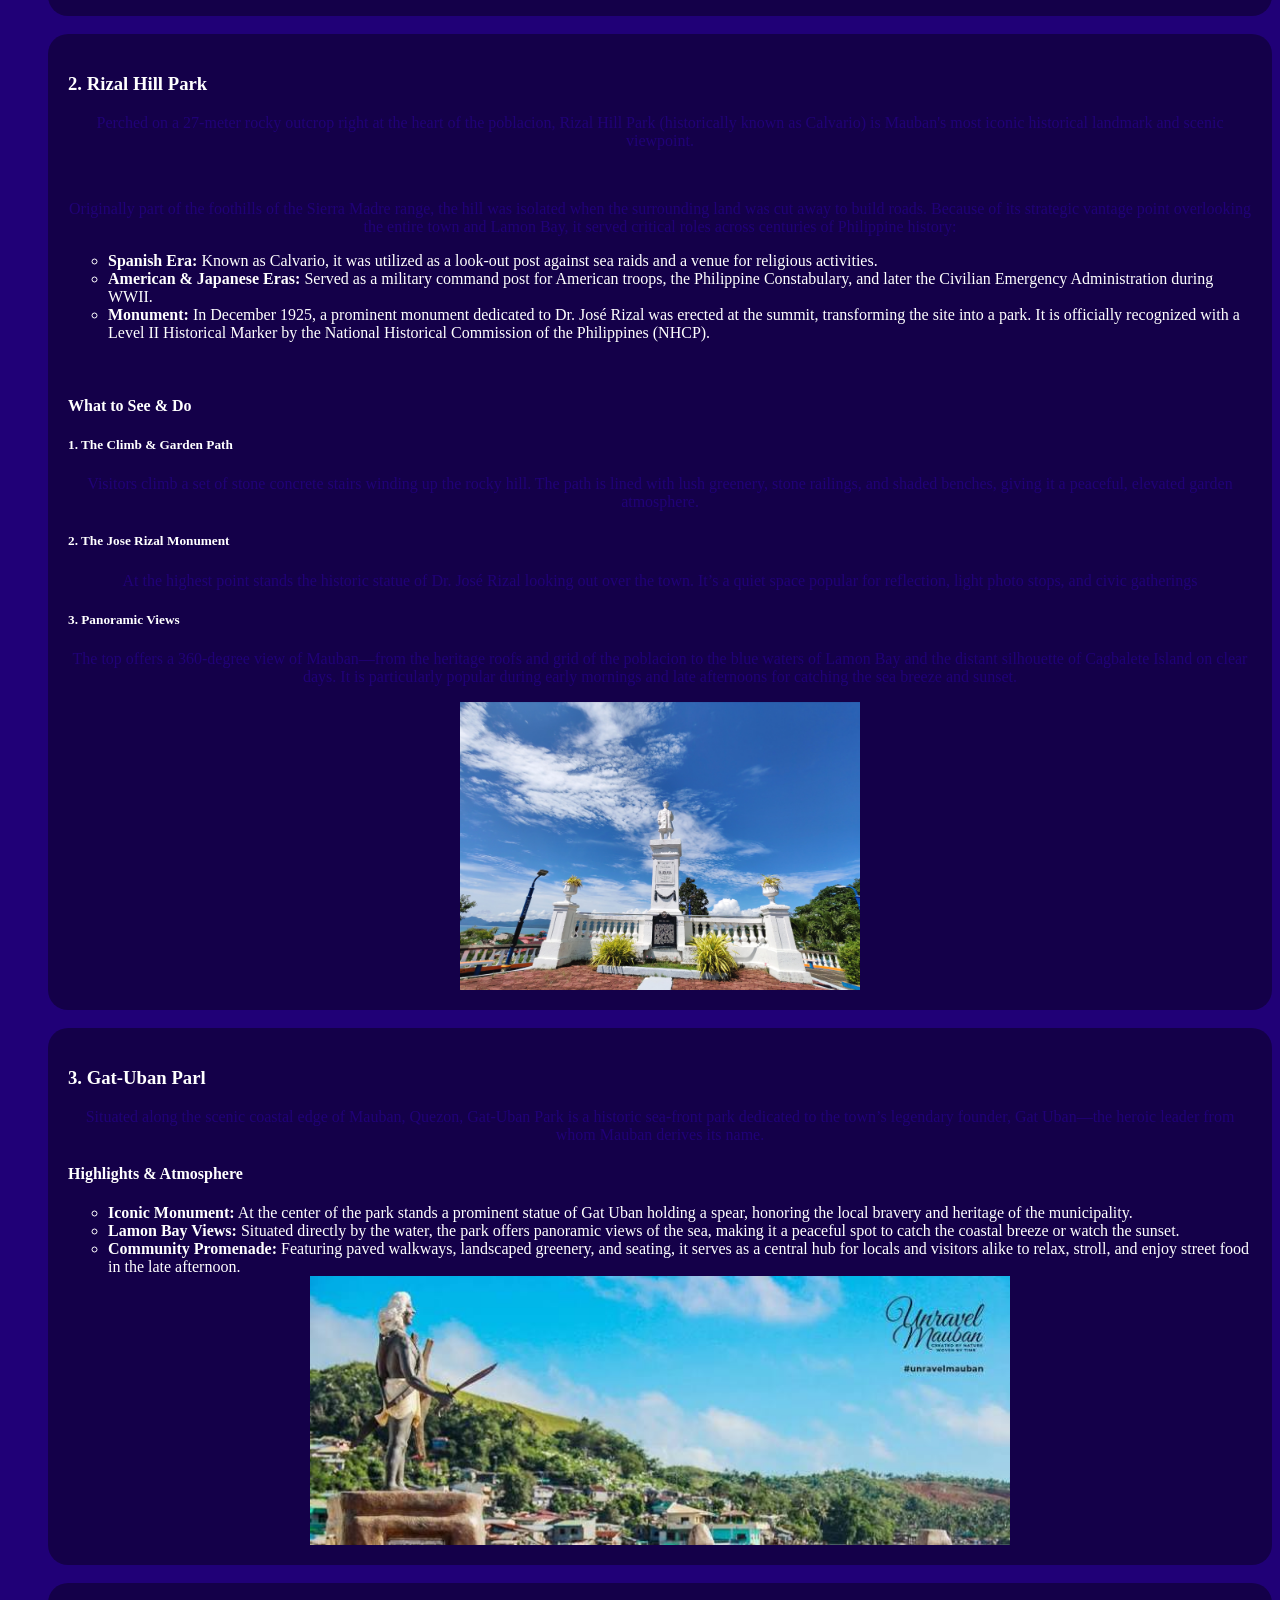
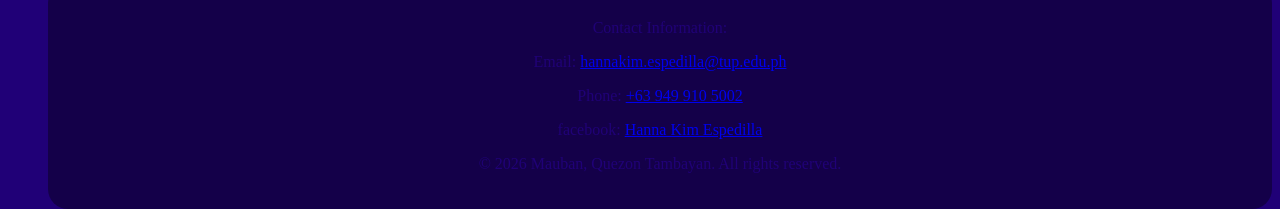
==== commit 312594da: "add starter home page" ====
--- a/index.html
+++ b/index.html
@@ -7,17 +7,31 @@
     <link rel="stylesheet" href="style.css">
 </head>
 
+
 <body>
   <div class="bg" style="background-color:white ; opacity: 1;">
       <h1>Mauban, Quezon Tambayan</h1>
       <p>The town known for its rich history and vibrant culture, Mauban, Quezon is a place where tradition meets modernity. From its scenic landscapes to its bustling markets, there's something for everyone to enjoy.</p>
   </div>
   <br>
-  <div class="places" style="background-color:rgba(0, 0, 0, 0.384); opacity: 1;">
-     <section "about me">
+
+
+      <!-- navigation tab -->
+<nav>
+   <ul>
+      <li>
+       <a href="index.html">Home</a>
+       <a href="about.html">About</a>
+       <a href="contact.html">Contact</a>
+      </li>
+   </ul>
+</nav>
+
+  <div class="top" style="background-color:rgba(0, 0, 0, 0.384); opacity: 1;"></div>
+     <section "about me"></section>
       <h2>Hanna Kim F. Espedilla</h2>
       <p>A citizen of Mauban, Quezon.</p>
-     <img src="hanna_espedilla.jpg" alt="Hanna Kim F. Espedilla" width="300" class="hanna">
+      <img class="hanna" src="hanna_espedilla.jpg" alt="Hanna Kim F. Espedilla" width="300">
      </section>
   </div>
 
--- a/style.css
+++ b/style.css
@@ -1,5 +1,5 @@
 body {
-        background-color: black;
+        background-color: rgb(32, 0, 119);
         background-size: cover;
         background-repeat: no-repeat;
         background-position: center;
@@ -8,8 +8,10 @@
          }
 
      div {
-        padding: 15px;
+        padding: 20px;
+        border-radius: 20px;
      }
+
 
      img {
         display: block;
@@ -18,8 +20,9 @@
      }
 
      h1 {
+        size: 80px;
         text-align: center;
-        color: white;
+        color: rgb(255, 132, 0);
         }
 
      h2 {
@@ -49,11 +52,14 @@
         color: white;
      }
 
-     .hanna {
+     img .hanna {
       align-items: left;
      }
 
      p {
-      color: aliceblue;
+      color: rgb(32, 0, 119);
+      text-align: center;
 
-     }
+    
+
+     }
